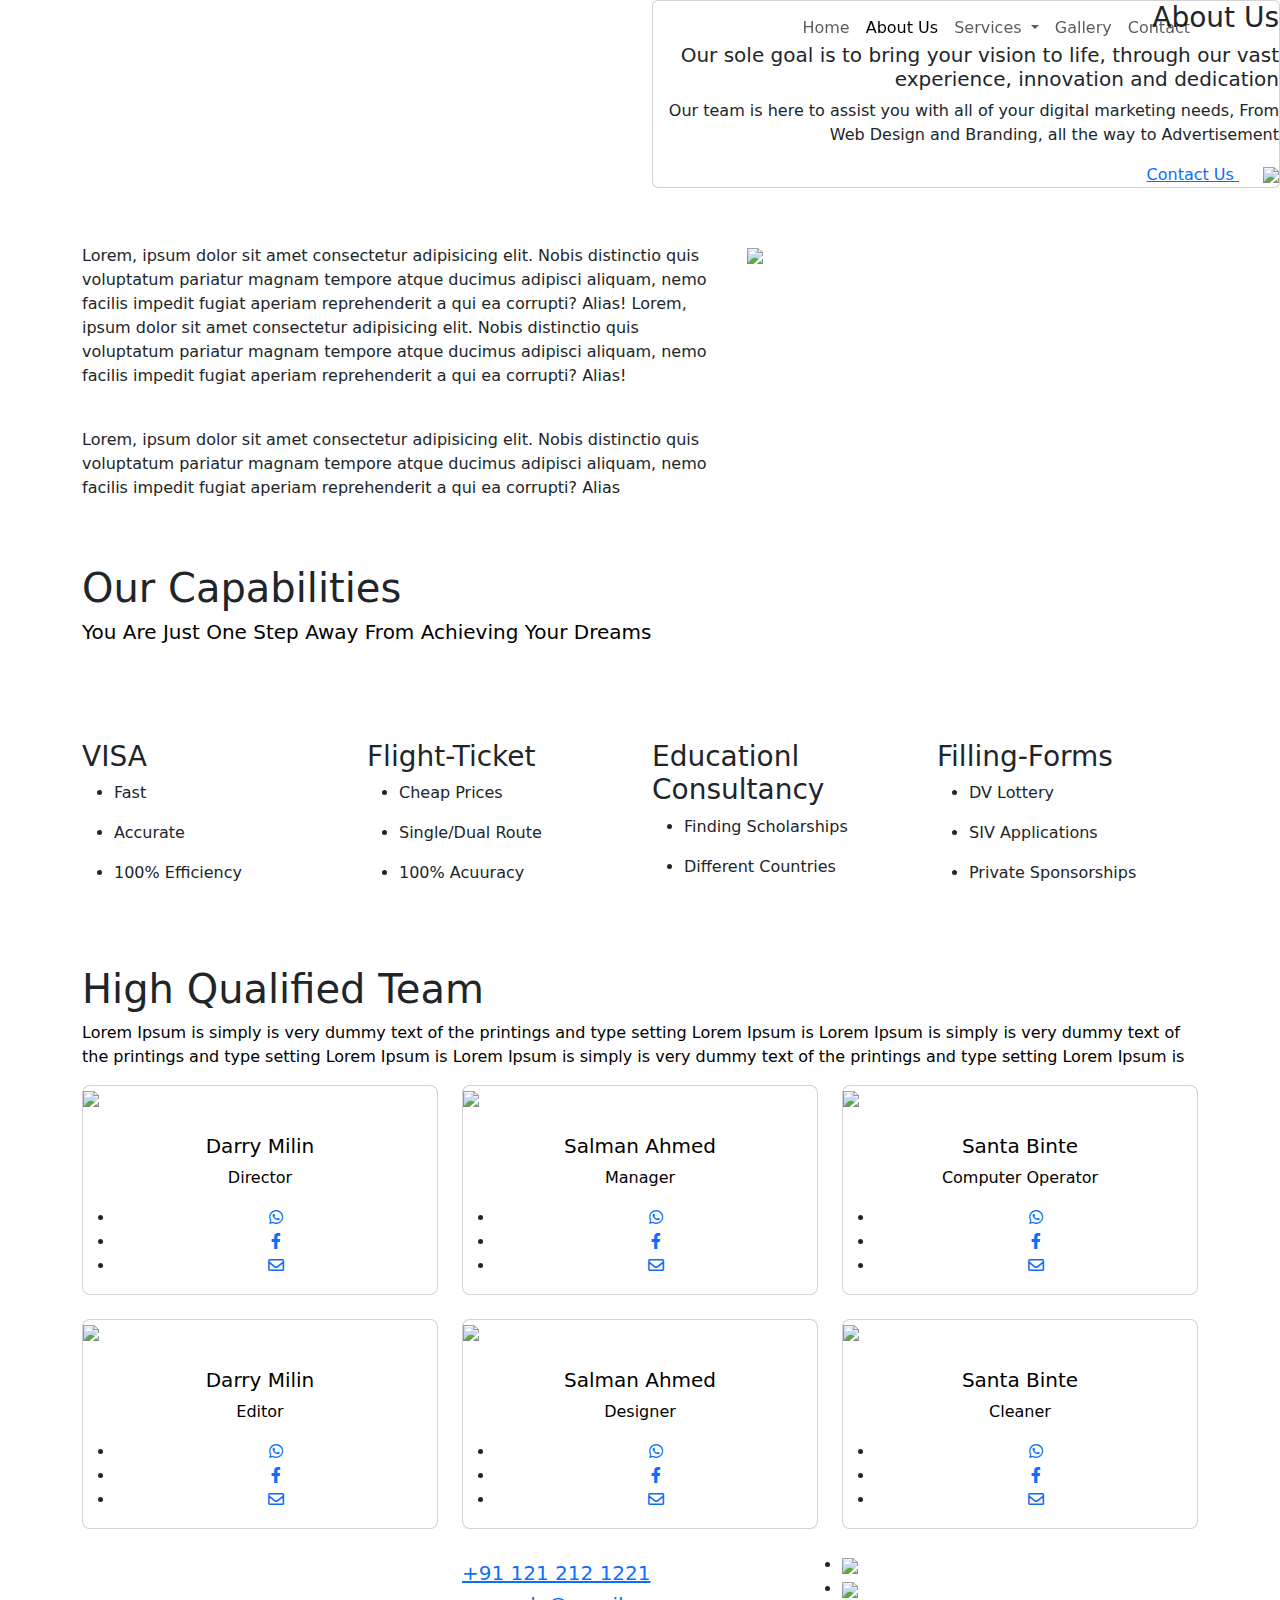
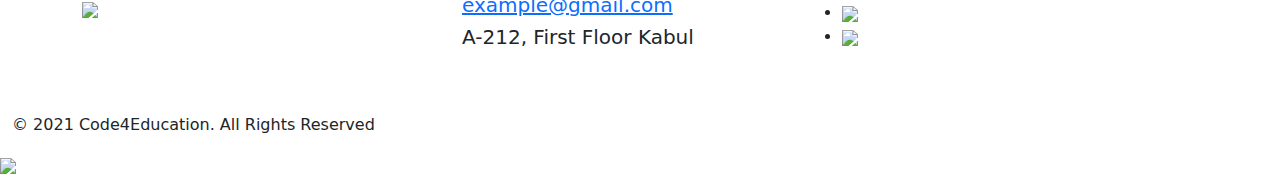
==== about.html @ 96735b19 "html" ====
<!DOCTYPE html>
<html lang="en">

<head>
    <meta charset="UTF-8">
    <meta http-equiv="X-UA-Compatible" content="IE=edge">
    <meta name="viewport" content="width=device-width, initial-scale=1.0">
    <title>About Us</title>
    <link rel="shortcut icon" href="images/social-media/airplane.png" type="image/x-icon" />

    <!-- Bootstrap 5 CDN -->
    <link href="https://cdn.jsdelivr.net/npm/bootstrap@5.1.3/dist/css/bootstrap.min.css" rel="stylesheet">

    <!-- Font Awesome 5 CDN -->
    <link rel="stylesheet" href="https://cdnjs.cloudflare.com/ajax/libs/font-awesome/5.15.4/css/all.min.css" />

    <!-- Style CSS -->
    <link rel="stylesheet" href="css/style.css">
    <link rel="stylesheet" href="css/responsive-style.css">
</head>

<body class="about">
    <!-- Navbar Section Start -->
    <header id="full_nav">
        <div class="header fixed-top">
            <div class="container">
                <nav class="navbar navbar-expand-lg">
                    <a class="navbar-brand" href="index.html">
                        <img src="./images/logo1.png" alt="">
                    </a>
                    <button class="navbar-toggler" type="button" data-bs-toggle="collapse" data-bs-target="#main-nav"
                        aria-controls="main-nav" aria-expanded="false" aria-label="Toggle navigation">
                        <i class="fas fa-stream navbar-toggler-icon"></i>
                    </button>

                    <div class="collapse navbar-collapse" id="main-nav">
                        <ul class="navbar-nav ms-auto">
                            <li class="nav-item">
                                <a class="nav-link" href="index.html">Home</a>
                            </li>

                            <li class="nav-item">
                                <a class="nav-link active" href="#">About Us</a>
                            </li>
                            <li class="nav-item dropdown">
                                <a class="nav-link dropdown-toggle" id="navbarDropdown" role="button">
                                    Services
                                </a>
                                <ul class="dropdown-menu" aria-labelledby="navbarDropdown">
                                    <li><a class="dropdown-item" href="visa.html">VISA</a></li>
                                    <li><a class="dropdown-item" href="flight.html">F-Ticket</a></li>
                                    <li><a class="dropdown-item" href="consultancy.html">E-Consultancy</a></li>
                                    <li><a class="dropdown-item" href="consultancy.html">Fill-Form</a></li>
                                </ul>
                            </li>
                            <li class="nav-item">
                                <a class="nav-link" href="gallery.html">Gallery</a>
                            </li>
                            <li class="nav-item">
                                <a class="nav-link" href="contact.html">Contact</a>
                            </li>
                        </ul>
                    </div>
                </nav>
            </div>
        </div>
    </header>
    <!-- Navbar Section Exit -->

    <!-- About Section Start-->
    <section class="parallax parallax-main img1">
        <div class="main-wrapper wrapper">
            <div class="container">
            </div>
            <div class="container-fluid px-lg-0">
                <div class="row">
                    <div class="offset-lg-6 col-lg-6 offset-md-4 col-md-8 mb-5 mb-lg-0">
                        <div class="text-end parallax parallax-1 img2">
                            <div class="card black-card">
                                <h3>About Us</h3>
                                <h5>Our sole goal is to bring your vision to life, through our vast experience,
                                    innovation and dedication</h5>
                                <p>Our team is here to assist you with all of your digital marketing needs, From Web
                                    Design and Branding, all the way to Advertisement </p>
                                <a href="contact.html" class="view-link">Contact Us <img src="./images/arrow.svg" class="ms-4"></a>
                            </div>
                        </div>
                    </div>
                </div>
            </div>
    </section>
    <!--About Section Exit-->

    <!-- Who we are Section Start-->
    <section class="whoarewe">
        <div class="container">
            <div class="row">
                <div class="col-12">
                    <div class="sec-title">
                        <h1 class="text-white">Who Are We ?</h1>
                    </div>
                </div>
                <div class="col-md-7 mb-5">
                    <p>Lorem, ipsum dolor sit amet consectetur adipisicing elit. Nobis distinctio quis voluptatum
                        pariatur magnam tempore atque ducimus adipisci aliquam, nemo facilis impedit fugiat aperiam
                        reprehenderit a qui ea corrupti? Alias! Lorem, ipsum dolor sit amet consectetur adipisicing
                        elit. Nobis distinctio quis voluptatum pariatur magnam tempore atque ducimus adipisci aliquam,
                        nemo facilis impedit fugiat aperiam reprehenderit a qui ea corrupti? Alias!</p>
                    <br>
                    <p>Lorem, ipsum dolor sit amet consectetur adipisicing elit. Nobis distinctio quis voluptatum
                        pariatur magnam tempore atque ducimus adipisci aliquam, nemo facilis impedit fugiat aperiam
                        reprehenderit a qui ea corrupti? Alias</p>

                </div>
                <div class="col-md-5 mb-5">
                    <img src="./images/Services/6v.png" class="img-fluid">
                </div>
            </div>
        </div>
    </section>
    <!--Who we are Section Exit-->

    <!-- Abilities Section Start-->
    <section class="abilities-wrapper wrapper">
        <div class="container">
            <div class="row">
                <div class="col-lg-8 mb-5">
                    <div class="sec-title mb-5">
                        <h1>Our Capabilities</h1>
                        <h5 class="text-black fw-normal text-capitalize">You are Just one step away from achieving your
                            dreams</h5>
                    </div>
                </div>
            </div>
            <div class="row">
                <div class="col-md-3 col-6 mb-5">
                    <div class="card border-0">
                        <h3>VISA</h3>
                        <ul>
                            <li>
                                <p>Fast</p>
                            </li>
                            <li>
                                <p>Accurate</p>
                            </li>
                            <li>
                                <p>100% Efficiency</p>
                            </li>
                        </ul>
                    </div>

                </div>
                <div class="col-md-3 col-6 mb-5">
                    <div class="card border-0">
                        <h3>Flight-Ticket</h3>
                        <ul>
                            <li>
                                <p>Cheap Prices</p>
                            </li>
                            <li>
                                <p>Single/Dual Route</p>
                            </li>
                            <li>
                                <p>100% Acuuracy</p>
                            </li>
                        </ul>
                    </div>

                </div>
                <div class="col-md-3 col-6 mb-5">
                    <div class="card border-0">
                        <h3>Educationl Consultancy</h3>
                        <ul>
                            <li>
                                <p>Finding Scholarships</p>
                            </li>
                            <li>
                                <p>Different Countries</p>
                            </li>
                        </ul>
                    </div>

                </div>
                <div class="col-md-3 col-6 mb-5">
                    <div class="card border-0">
                        <h3>Filling-Forms</h3>
                        <ul>
                            <li>
                                <p>DV Lottery</p>
                            </li>
                            <li>
                                <p>SIV Applications</p>
                            </li>
                            <li>
                                <p>Private Sponsorships</p>
                            </li>
                        </ul>
                    </div>

                </div>
            </div>
        </div>
    </section>
    <!--Abilities Section Exit-->

    <!-- Team section -->
    <section id="team" class="team_wrapper wrapper">
        <div class="container">
            <div class="row">
                <div class="sec-title col-sm-12">
                    <h1>High Qualified Team</h1>
                    <p class="text-black">Lorem Ipsum is simply is very dummy text of the printings and type setting
                        Lorem Ipsum is
                        Lorem Ipsum is simply is very dummy text of the printings and type setting Lorem Ipsum is
                        Lorem Ipsum is simply is very dummy text of the printings and type setting Lorem Ipsum is
                    </p>
                </div>
            </div>
            <div class="row">
                <div class="col-md-4 col-sm-6 mb-4">
                    <div class="card rounded-3">
                        <div class="team-img">
                            <img decoding="async" src="./images/team/em2.jpg" class="img-fluid">
                        </div>
                        <div class="team-info pt-4 text-center">
                            <h5 class="text-black">Darry Milin</h5>
                            <P class="text-black">Director</P>
                            <ul class="social-network">
                                <li><a href="https://wa.me/+93731088074"><i class="fab fa-whatsapp"></i></a></li>
                                <li><a href="#"><i class="fab fa-facebook-f"></i></a></li>
                                <li><a href="#"><i class="far fa-envelope "></i></a></li>
                            </ul>
                        </div>
                    </div>
                </div>
                <div class="col-md-4 col-sm-6 mb-4">
                    <div class="card rounded-3">
                        <div class="team-img">
                            <img decoding="async" src="./images/team/em2.jpg" class="img-fluid">
                        </div>
                        <div class="team-info  pt-4 text-center">
                            <h5 class="text-black">Salman Ahmed</h5>
                            <p class="text-black">Manager</p>
                            <ul class="social-network">
                                <li><a href="https://wa.me/+93731088074"><i class="fab fa-whatsapp"></i></a></li>
                                <li><a href="#"><i class="fab fa-facebook-f"></i></a></li>
                                <li><a href="#"><i class="far fa-envelope "></i></a></li>
                            </ul>
                        </div>

                    </div>
                </div>
                <div class="col-md-4 col-sm-6 mb-4">
                    <div class="card rounded-3">
                        <div class="team-img">
                            <img decoding="async" src="./images/team/em2.jpg" class="img-fluid">
                        </div>
                        <div class="team-info pt-4 text-center">
                            <h5 class="text-black">Santa Binte</h5>
                            <p class="text-black">Computer Operator</p>
                            <ul class="social-network">
                                <li><a href="https://wa.me/+93731088074"><i class="fab fa-whatsapp"></i></a></li>
                                <li><a href="#"><i class="fab fa-facebook-f"></i></a></li>
                                <li><a href="#"><i class="far fa-envelope "></i></a></li>
                            </ul>
                        </div>

                    </div>
                </div>

            </div>
            <div class="row">
                <div class="col-md-4 col-sm-6 mb-4">
                    <div class="card rounded-3">
                        <div class="team-img">
                            <img decoding="async" src="./images/team/em2.jpg" class="img-fluid">
                        </div>
                        <div class="team-info pt-4 text-center">
                            <h5 class="text-black">Darry Milin</h5>
                            <p class="text-black">Editor</p>
                            <ul class="social-network">
                                <li><a href="https://wa.me/+93731088074"><i class="fab fa-whatsapp"></i></a></li>
                                <li><a href="#"><i class="fab fa-facebook-f"></i></a></li>
                                <li><a href="#"><i class="far fa-envelope "></i></a></li>
                            </ul>
                        </div>
                    </div>
                </div>
                <div class="col-md-4 col-sm-6 mb-4">
                    <div class="card rounded-3">
                        <div class="team-img">
                            <img decoding="async" src="./images/team/em2.jpg" class="img-fluid">
                        </div>
                        <div class="team-info pt-4 text-center">
                            <h5 class="text-black">Salman Ahmed</h5>
                            <p class="text-black">Designer</p>
                            <ul class="social-network">
                                <li><a href="https://wa.me/+93731088074"><i class="fab fa-whatsapp"></i></a></li>
                                <li><a href="#"><i class="fab fa-facebook-f"></i></a></li>
                                <li><a href="#"><i class="far fa-envelope "></i></a></li>
                            </ul>
                        </div>

                    </div>
                </div>
                <div class="col-md-4 col-sm-6 mb-4">
                    <div class="card rounded-3">
                        <div class="team-img">
                            <img decoding="async" src="./images/team/em2.jpg" class="img-fluid">
                        </div>
                        <div class="team-info pt-4 text-center">
                            <h5 class="text-black">Santa Binte</h5>
                            <p class="text-black">Cleaner</p>
                            <ul class="social-network">
                                <li><a href="https://wa.me/+93731088074"><i class="fab fa-whatsapp"></i></a></li>
                                <li><a href="#"><i class="fab fa-facebook-f"></i></a></li>
                                <li><a href="#"><i class="far fa-envelope "></i></a></li>
                            </ul>
                        </div>

                    </div>
                </div>

            </div>
        </div>
    </section>
    <!-- Team Section Exit  -->



    <!-- Footer section Start-->
    <section class="footer_wrapper wrapper">
        <!--  -->
        <div class="container">
            <div class="row align-items-center mb-5">
                <div class="col-lg-4 col-sm-6 mb-5 mb-lg-0 footer-logo">
                    <img src="./images/logo1.png" />
                </div>
                <div class="col-lg-4 col-sm-6 mb-5 mb-lg-0">
                    <h5><a href="#">+91 121 212 1221</a></h5>
                    <h5><a href="#">example@gmail.com</a></h5>
                    <h5>A-212, First Floor Kabul</h5>
                </div>
                <div class="col-lg-4 col-sm-6 mb-5 mb-lg-0">
                    <ul class="link-widget p-0">
                        <li><a href="#"><img src="./images/social-media/f.webp" /></a></li>
                        <li><a href="#"><img src="./images/social-media/i.webp" /></a></li>
                        <li><a href="#"><img src="./images/social-media/l.webp" /></a></li>
                        <li><a href="#"><img src="./images/social-media/t.webp" /></a></li>
                    </ul>
                </div>
            </div>
        </div>
        <div class="container-fluid copyright-section   ">
            <p>© 2021 Code4Education. All Rights Reserved</p>
        </div>

    </section>
    <!-- Footer Section Exit  -->


    <!-- whatsapp Intigration -->
    <div class="whatsapp-icon">
        <div class="whatsapp"><a href="https://api.whatsapp.com/send?phone=+91 121 212 1221&amp;text=Hello"
                target="_blank&quot;">
                <img src="./images/whatspp.png"></a>
        </div>
    </div>

    <!-- Bootstrap 5 CDN -->
    <script src="https://cdn.jsdelivr.net/npm/@popperjs/core@2.10.2/dist/umd/popper.min.js"></script>
    <script src="https://cdn.jsdelivr.net/npm/bootstrap@5.1.3/dist/js/bootstrap.min.js"></script>

    <!-- Custom JS -->
    <!-- <script src="js/main.js"></script> -->
</body>

</html>
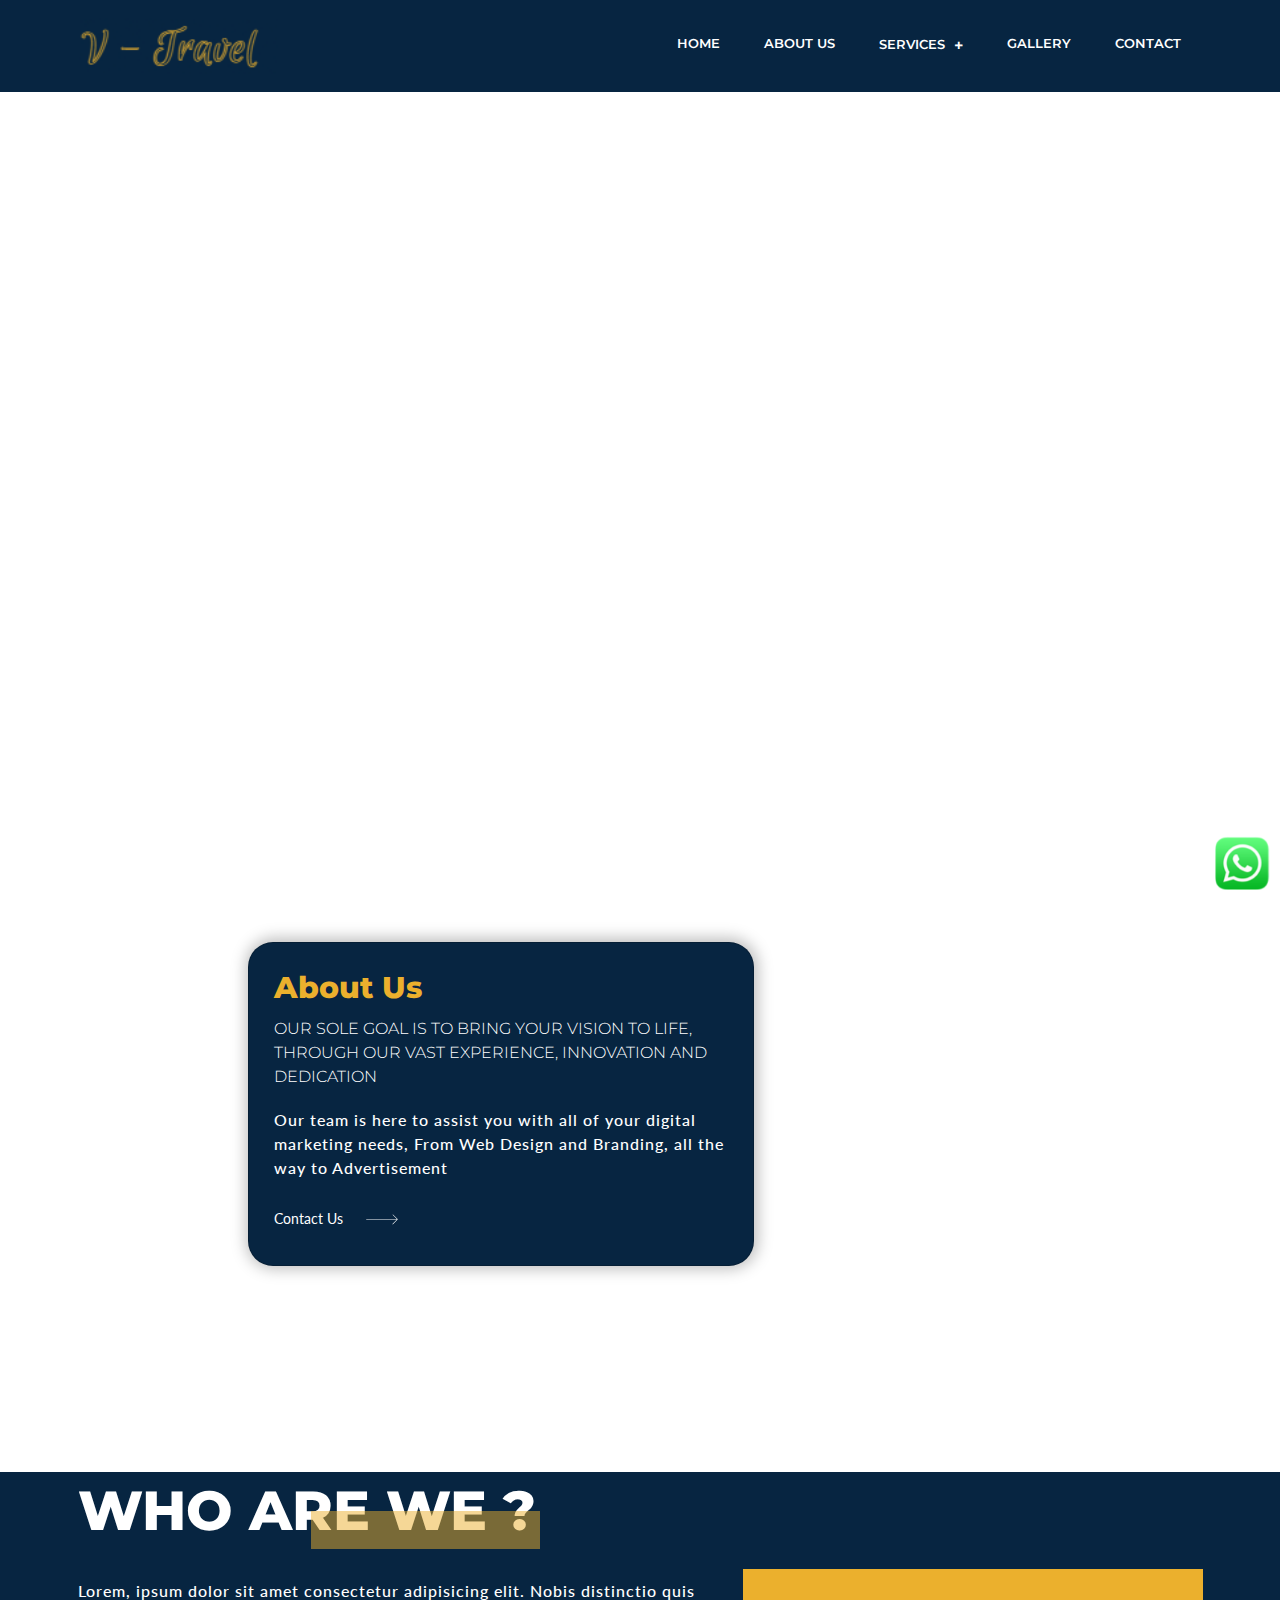
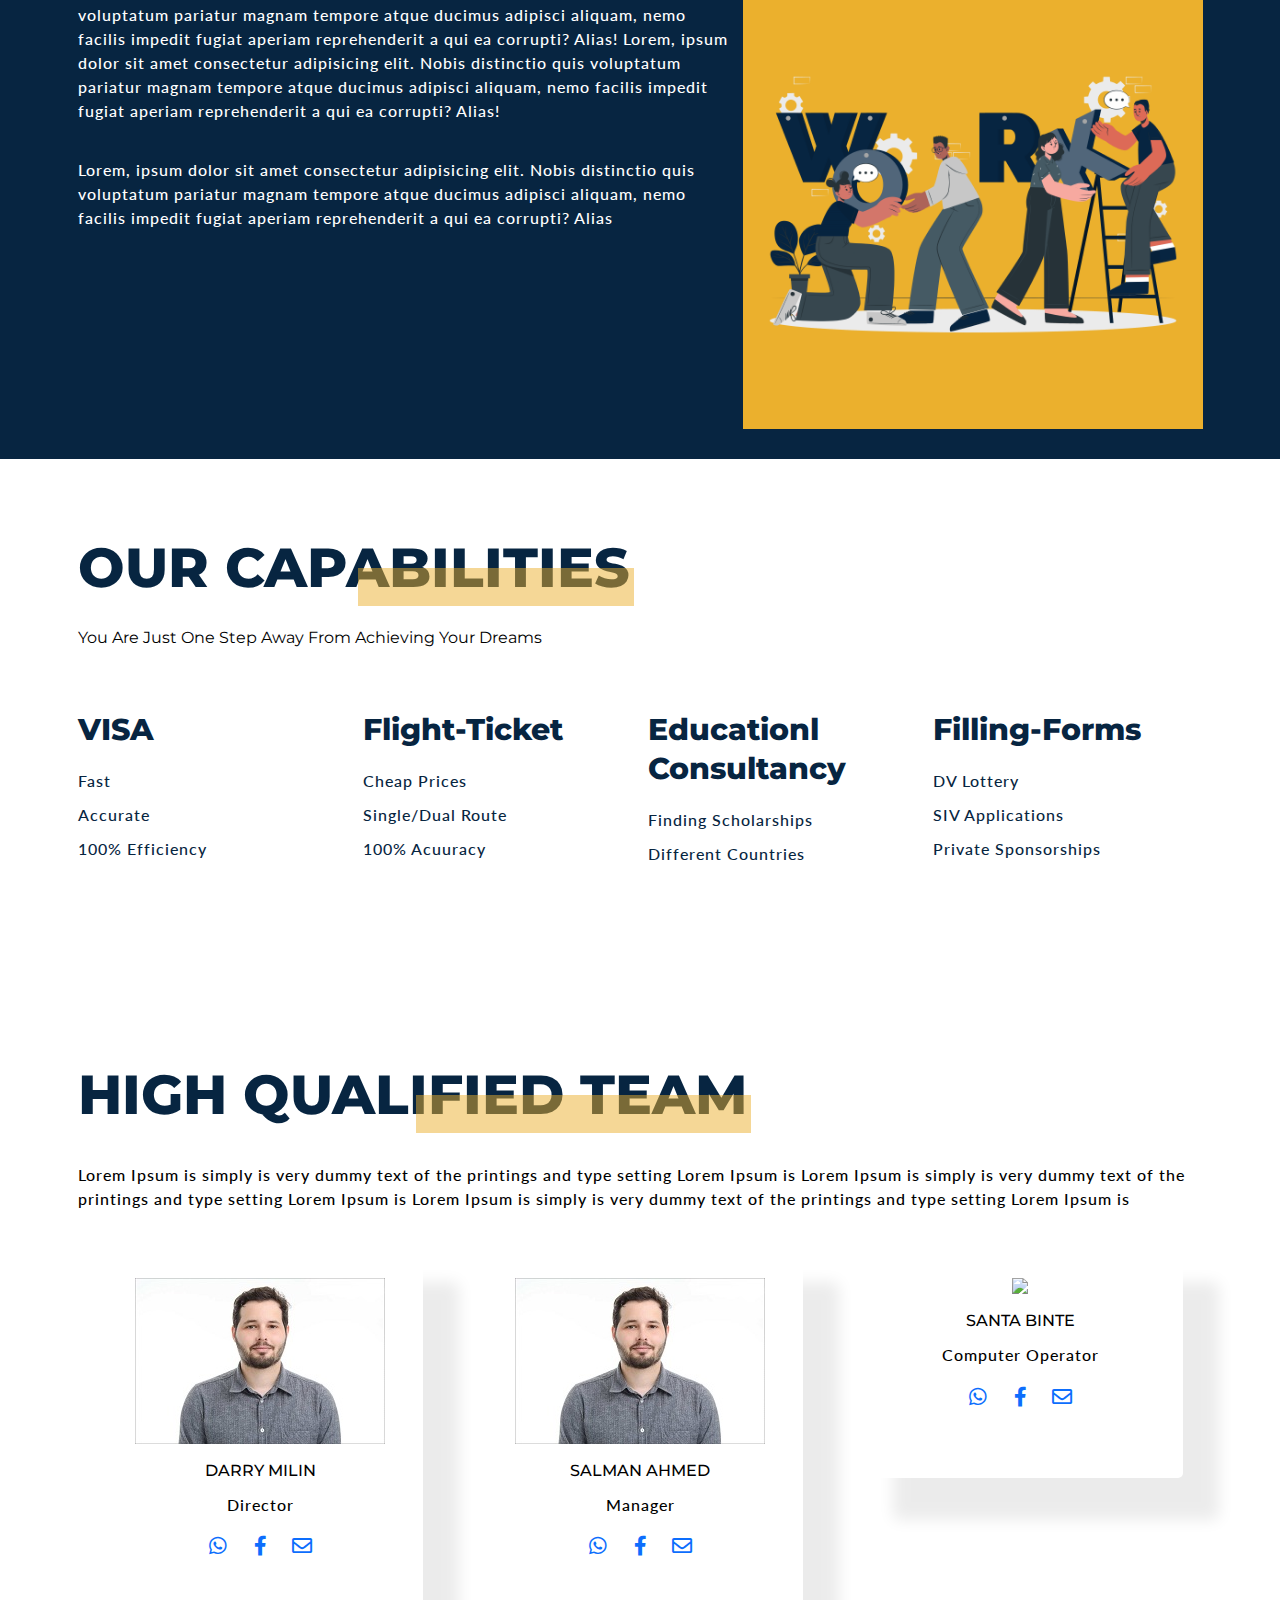
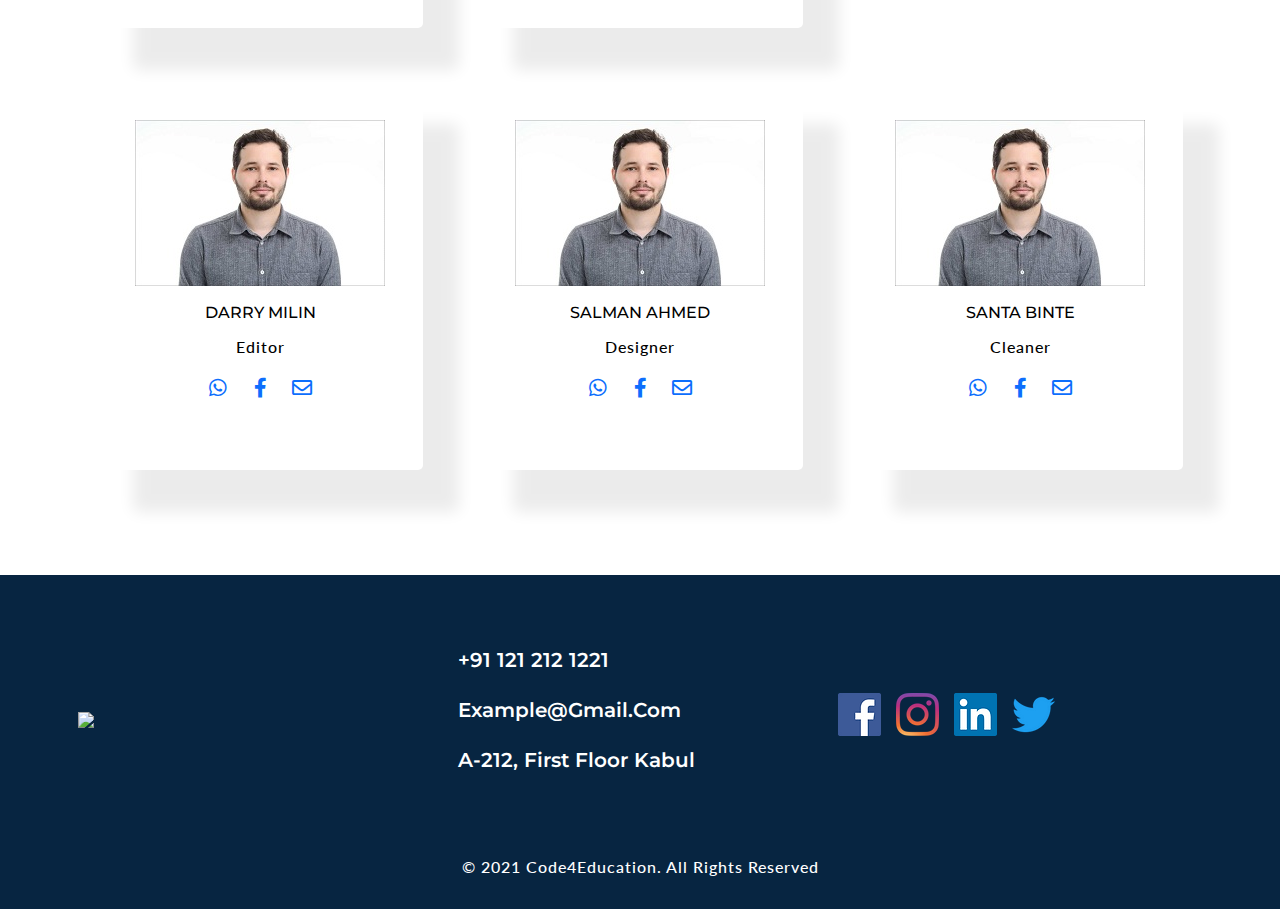
==== commit f89e6402: "Update about.html" ====
--- a/about.html
+++ b/about.html
@@ -6,7 +6,7 @@
     <meta http-equiv="X-UA-Compatible" content="IE=edge">
     <meta name="viewport" content="width=device-width, initial-scale=1.0">
     <title>About Us</title>
-    <link rel="shortcut icon" href="images/social-media/airplane.png" type="image/x-icon" />
+    <link rel="shortcut icon" href="airplane.png" type="image/x-icon" />
 
     <!-- Bootstrap 5 CDN -->
     <link href="https://cdn.jsdelivr.net/npm/bootstrap@5.1.3/dist/css/bootstrap.min.css" rel="stylesheet">
@@ -15,8 +15,8 @@
     <link rel="stylesheet" href="https://cdnjs.cloudflare.com/ajax/libs/font-awesome/5.15.4/css/all.min.css" />
 
     <!-- Style CSS -->
-    <link rel="stylesheet" href="css/style.css">
-    <link rel="stylesheet" href="css/responsive-style.css">
+    <link rel="stylesheet" href="style.css">
+    <link rel="stylesheet" href="responsive-style.css">
 </head>
 
 <body class="about">
@@ -26,7 +26,7 @@
             <div class="container">
                 <nav class="navbar navbar-expand-lg">
                     <a class="navbar-brand" href="index.html">
-                        <img src="./images/logo1.png" alt="">
+                        <img src="logo1.png" alt="">
                     </a>
                     <button class="navbar-toggler" type="button" data-bs-toggle="collapse" data-bs-target="#main-nav"
                         aria-controls="main-nav" aria-expanded="false" aria-label="Toggle navigation">
@@ -82,7 +82,7 @@
                                     innovation and dedication</h5>
                                 <p>Our team is here to assist you with all of your digital marketing needs, From Web
                                     Design and Branding, all the way to Advertisement </p>
-                                <a href="contact.html" class="view-link">Contact Us <img src="./images/arrow.svg" class="ms-4"></a>
+                                <a href="contact.html" class="view-link">Contact Us <img src="arrow.svg" class="ms-4"></a>
                             </div>
                         </div>
                     </div>
@@ -113,7 +113,7 @@
 
                 </div>
                 <div class="col-md-5 mb-5">
-                    <img src="./images/Services/6v.png" class="img-fluid">
+                    <img src="6v.png" class="img-fluid">
                 </div>
             </div>
         </div>
@@ -220,7 +220,7 @@
                 <div class="col-md-4 col-sm-6 mb-4">
                     <div class="card rounded-3">
                         <div class="team-img">
-                            <img decoding="async" src="./images/team/em2.jpg" class="img-fluid">
+                            <img decoding="async" src="em2.jpg" class="img-fluid">
                         </div>
                         <div class="team-info pt-4 text-center">
                             <h5 class="text-black">Darry Milin</h5>
@@ -236,7 +236,7 @@
                 <div class="col-md-4 col-sm-6 mb-4">
                     <div class="card rounded-3">
                         <div class="team-img">
-                            <img decoding="async" src="./images/team/em2.jpg" class="img-fluid">
+                            <img decoding="async" src="em2.jpg" class="img-fluid">
                         </div>
                         <div class="team-info  pt-4 text-center">
                             <h5 class="text-black">Salman Ahmed</h5>
@@ -273,7 +273,7 @@
                 <div class="col-md-4 col-sm-6 mb-4">
                     <div class="card rounded-3">
                         <div class="team-img">
-                            <img decoding="async" src="./images/team/em2.jpg" class="img-fluid">
+                            <img decoding="async" src="em2.jpg" class="img-fluid">
                         </div>
                         <div class="team-info pt-4 text-center">
                             <h5 class="text-black">Darry Milin</h5>
@@ -289,7 +289,7 @@
                 <div class="col-md-4 col-sm-6 mb-4">
                     <div class="card rounded-3">
                         <div class="team-img">
-                            <img decoding="async" src="./images/team/em2.jpg" class="img-fluid">
+                            <img decoding="async" src="em2.jpg" class="img-fluid">
                         </div>
                         <div class="team-info pt-4 text-center">
                             <h5 class="text-black">Salman Ahmed</h5>
@@ -306,7 +306,7 @@
                 <div class="col-md-4 col-sm-6 mb-4">
                     <div class="card rounded-3">
                         <div class="team-img">
-                            <img decoding="async" src="./images/team/em2.jpg" class="img-fluid">
+                            <img decoding="async" src="em2.jpg" class="img-fluid">
                         </div>
                         <div class="team-info pt-4 text-center">
                             <h5 class="text-black">Santa Binte</h5>
@@ -343,10 +343,10 @@
                 </div>
                 <div class="col-lg-4 col-sm-6 mb-5 mb-lg-0">
                     <ul class="link-widget p-0">
-                        <li><a href="#"><img src="./images/social-media/f.webp" /></a></li>
-                        <li><a href="#"><img src="./images/social-media/i.webp" /></a></li>
-                        <li><a href="#"><img src="./images/social-media/l.webp" /></a></li>
-                        <li><a href="#"><img src="./images/social-media/t.webp" /></a></li>
+                        <li><a href="#"><img src="f.webp" /></a></li>
+                        <li><a href="#"><img src="i.webp" /></a></li>
+                        <li><a href="#"><img src="l.webp" /></a></li>
+                        <li><a href="#"><img src="t.webp" /></a></li>
                     </ul>
                 </div>
             </div>
@@ -363,7 +363,7 @@
     <div class="whatsapp-icon">
         <div class="whatsapp"><a href="https://api.whatsapp.com/send?phone=+91 121 212 1221&amp;text=Hello"
                 target="_blank&quot;">
-                <img src="./images/whatspp.png"></a>
+                <img src="whatspp.png"></a>
         </div>
     </div>
 
@@ -375,4 +375,4 @@
     <!-- <script src="js/main.js"></script> -->
 </body>
 
-</html>+</html>
--- a/style.css
+++ b/style.css
@@ -0,0 +1,853 @@
+/* General CSS  this is font family*/ 
+@import url('https://fonts.googleapis.com/css2?family=Lato:wght@300;400;700;900&family=Montserrat:wght@400;500;700;800;900&display=swap');
+
+*,
+*::before,
+*::after {
+    -webkit-box-sizing: border-box;
+    -moz-box-sizing: border-box;
+    box-sizing: border-box;
+    margin: 0;
+    padding: 0;
+    text-decoration: none;
+    outline: none;
+}
+
+:root {
+
+    /* Text Colors */
+    --primary-color: #EBB02D;
+    --secondary-color: #014EBC;
+    --light-pink-color: #FFFCF8;
+    --light-color: #CCCCCC;
+    --black-color: #072541;
+    --white-color: #fff;
+    --box-shadow: 0.1rem -0.07rem 1.5rem 0.3rem rgb(0 0 0 / 26%);
+
+    /* font-family */
+    --primary-font: 'Lato', sans-serif;
+    --secondary-font: 'Montserrat', sans-serif;
+}
+
+
+::-webkit-scrollbar {
+    width: .975rem;
+}
+
+::-webkit-scrollbar-track {
+    background: var(--black-color);
+}
+
+::-webkit-scrollbar-thumb {
+    background: white
+}
+body,
+html {
+    font-size: 10px;
+    font-weight: 400;
+    font-family: var(--primary-font);
+    scroll-behavior: smooth;
+    overflow-x: hidden;
+    line-height: 1.5;
+}
+
+h1 {
+    color: var(--black-color);
+    font-size: 5.5rem;
+    font-weight: 800;
+    font-family: var(--secondary-font);
+    display: inline-block;
+    text-transform: uppercase;
+    line-height: 1.4;
+    margin-bottom: 2rem;
+}
+
+h2 {
+    font-size: 4rem;
+    font-weight: 700;
+    font-family: var(--secondary-font);
+    display: inline-block;
+    text-transform: uppercase;
+    line-height: 1.4;
+    margin-bottom: 2rem;
+}
+
+h2 span {
+    color: var(--primary-color);
+}
+
+h3 {
+    font-size: 3rem;
+    font-weight: 800;
+    line-height: 1.3;
+    font-family: var(--secondary-font);
+    color: var(--white-color);
+    margin-bottom: 1rem;
+}
+
+h4 {
+    font-size: 3rem;
+    font-weight: 500;
+    line-height: 1;
+    font-family: var(--secondary-font);
+    color: var(--black-color);
+    margin-bottom: 2rem;
+}
+
+h5 {
+    font-size: 1.6rem;
+    line-height: 1.5;
+    color: var(--white-color);
+    font-family: var(--secondary-font);
+    margin-bottom: 0.9375rem;
+    font-weight: 300;
+    text-transform: uppercase;
+}
+
+p {
+    font-size: 1.6rem;
+    font-weight: 500;
+    line-height: 1.5;
+    letter-spacing: 1px;
+    margin-top: 1rem;
+    color: var(--white-color);
+}
+
+a,
+a:active,
+a:focus,
+a:hover,
+.btn:focus {
+    text-decoration: none;
+    box-shadow: none;
+    outline: 0;
+}
+
+.bg-black {
+    background-color: var(--black-color);
+}
+
+.main-btn {
+    color: var(--white-color);
+    background-color: var(--primary-color);
+    border-radius: 5rem;
+    text-transform: capitalize;
+    padding: 0.9rem 3rem;
+    font-family: var(--secondary-font);
+    font-weight: 500;
+    font-size: 1.5rem;
+    margin-top: 1.5rem;
+    transition: all .3s linear;
+    box-shadow: 0 0.063rem 0.4rem rgba(0, 0, 0, .3);
+}
+
+.main-btn:hover {
+    background: var(--black-color);
+    color: var(--white-color);
+    border: 2px solid var(--primary-color);
+}
+
+.view-link {
+    font-size: 1.4rem;
+    margin-top: 1rem;
+    color: var(--white-color);
+    transition: all 0.3s ease-in-out;
+}
+
+.view-link:hover {
+    color: var(--primary-color);
+    font-size: 1.9rem;
+}
+
+.wrapper {
+    padding: 7rem 0;
+}
+
+.sec-title h1 {
+    position: relative;
+}
+
+.sec-title h1::after {
+    position: absolute;
+    content: '';
+    background-color: var(--primary-color);
+    width: 50%;
+    height: 50%;
+    right: -0.4rem;
+    bottom: 0%;
+    opacity: 0.5;
+}
+
+/* 01 navbar css */
+
+.header {
+    background-color: var(--black-color);
+    padding: 1rem 0;
+}
+
+.header .navbar-brand img {
+    width: 20rem;
+    height: auto;
+    object-fit: cover; 
+}
+
+.header .navbar-nav .nav-link {
+    color: var(--white-color);
+    font-family: var(--secondary-font);
+    text-transform: uppercase;
+    font-size: 1.3rem;
+    font-weight: 600;
+    padding: 0.5rem 2rem;
+    margin: 0 0.2rem;
+}
+.navbar.header-scrolled{
+    position:fixed;
+    top:0;
+    left:0;
+    width:100%;
+    z-index:999;
+    background-color:var(--bg-white);
+    box-shadow: .5084rem 1.1419rem 2.5rem 0 rgb(0 0 0 / 8%);
+    transition:0.3s ease-in-out;
+}
+
+/* dropdown menu */ 
+.header .dropdown-menu {
+    min-width: 13rem;
+    padding: 1.5rem 0;
+    background-color: var(--black-color);
+    border: 0.2rem solid var(--primary-color);
+}
+
+.header .dropdown-item {
+    line-height: 1.3;
+    padding: 1rem;
+    font-size: 1.3rem;
+    color: var(--white-color);
+    font-weight: 600;
+    font-family: var(--secondary-font);
+}
+
+.header .dropdown-toggle::after {
+    content: "+";
+    border: none;
+    vertical-align: middle;
+    font-size: 1.6rem;
+}
+
+.header .nav-item:hover>.dropdown-toggle::after,
+.header .nav-link.dropdown-toggle.show {
+    color: var(--primary-color);
+}
+
+.header .dropdown-item:focus,
+.header .dropdown-item:hover,
+.header .navbar-nav .nav-link:hover {
+    color: var(--primary-color);
+    background-color: transparent; /*Not white background effect on dropdown menue*/
+}
+
+.header .navbar-nav li:hover>ul.dropdown-menu {
+    display: block; /*without click the drop down will work on hover*/
+}
+
+.header .navbar-toggler {
+    color: var(--white-color);
+    font-size: 2rem;
+    height: 2.7rem;
+    padding: 0;
+}
+
+.header .navbar-toggler:focus {
+    outline: none; /*when the toggler is shown the border of its have white color so we removed that box style*/
+    box-shadow: none;
+}
+
+/*  Banner Section */
+.banner-wrapper {
+    margin-top: 8rem;
+    background-size: cover;
+    background-position: center;
+    background-repeat: no-repeat;
+    width: 100%;
+    height: auto;
+    padding-bottom: 5rem;
+}
+.banner-wrapper h2
+{
+    color:var(--primary-color);
+}
+.banner-wrapper p{
+    color: #04182b;
+}
+/* parallax-effetct ------IMPORTANT*/
+
+.parallax {
+    position: relative;
+    background-position: left;
+    background-size: 48%;
+    background-repeat: no-repeat;
+    background-attachment: fixed;
+    display: inline-block;
+    align-items: center;
+    width: 100%;
+    height: 100vh;
+}
+.parallax p {
+    color: var(--white-color);
+}
+.parallax h4, h3 {
+    color: var(--primary-color);
+}
+
+.parallax-1 {
+    position: relative;
+    background-position: right;
+    background-size: 48%;
+    background-repeat: no-repeat;
+    background-attachment: fixed;
+    display: inline-block;
+    align-items: center;
+    width: 100%;
+    height: 100vh;
+}
+
+.parallax-main {
+    position: relative;
+    background-position: right;
+    background-size: contain;
+    background-repeat: no-repeat;
+    background-attachment: fixed;
+    display: inline-block;
+    align-items: center;
+    width: 100%;
+    height: 100vh;
+}
+
+.parallax.img1 {
+    background-image: url('../images/banner/Banner-3.png');
+    height: 100%;
+}
+
+.parallax.img2 {
+    background-image: url('../images/Services/1.png');
+    height: 608px;
+}
+
+.parallax.img3 {
+    background-image: url('../images/Services/2.png');
+    height: 608px;
+}
+
+.parallax.img4 {
+    background-image: url('../images/Services/3.png');
+    height: 608px;
+}
+
+.parallax.img5 {
+    background-image: url('../images/Services/4.png');
+    height: 608px;
+}
+
+/* services About CSS */
+.main-wrapper {
+    margin-top: 80vh;
+    background-color: var(--white-color);
+    width: 100%;
+}
+.main-wrapper .black-card {
+    position: absolute;
+    top: 25%;
+    left: -400px;
+    width: calc(100% - 20%);
+    box-shadow: var(--box-shadow);
+    border-radius: 2.5rem;
+    background-color: var(--black-color);
+    padding: 2.5rem;
+    text-align: left;
+    z-index: 1;
+}
+
+.main-wrapper .black-card.right {
+    right: -400px;
+    left: unset;
+}
+
+/* Work CSS */
+.work-wrapper {
+    background: var(--black-color);
+}
+
+/* Testimonial VISA CSS -----------------------------------------------------------------*/
+.visa .parallax.img1 {
+    background-image: url('../images/banner/Banner-visa.png');
+    height: 100%;
+}
+.testimonial-wrapper h2 {
+    color: var(--black-color);
+}
+
+.testimonial-wrapper .card {
+    border: none;
+    background-color: var(--light-pink-color);
+    box-shadow: var(--box-shadow);
+    border-radius: 1rem;
+    margin: 2rem;
+    padding: 4rem 2rem;
+}
+
+.testimonial-wrapper .card i {
+    color: rgb(255, 191, 0);
+    font-size: 1.4rem;
+}
+
+.testimonial-wrapper .card p {
+    color: var(--black-color);
+}
+
+.testimonial-wrapper .card h5 {
+    color: var(--black-color);
+    font-weight: 700;
+}
+
+.testimonial-wrapper .carousel-indicators {
+    margin-bottom: -3rem;
+}
+
+.testimonial-wrapper .carousel-indicators button {
+    width: 1rem;
+    height: 1rem;
+    border-radius: 50%;
+    background-color: var(--black-color);
+}
+  
+/*9 VISA Testimonial *************************************************************************************************/
+
+.testimonial_wrapper .card{
+    padding: 0;
+}
+.testimonial_wrapper .dubaidesign{
+background-color: #f6f9fc;
+}
+.testimonial_wrapper .pakdesign{
+    background-color: #fff5d6;
+}
+.testimonial_wrapper .visa:hover{
+    -webkit-transform:translateY(-0.625rem);
+    transform:translateY(-0.625rem);
+    cursor: cell;
+    box-shadow: 0 0.9375rem 1.975rem var(--primary-color);
+}
+
+/* Flight Tickets Starts Swiper ------------------------------------Flight HTML---------------------------------------- */
+.flight .parallax.img1 {
+    background-image: url('../images/banner/Banner-fticket.jpg');
+    height: 100%;
+}
+.swiper_wrapper{
+    padding: 6rem;
+}
+.swiper_wrapper .card{
+    background-color: var(--black-color);
+    padding: 0;
+    border: 0;
+
+ }
+.card-content{
+    display: flex;
+    flex-direction: column;
+    align-items: center;
+    padding: 2rem 3rem; 
+ }
+.card-image .card-img{
+    object-fit: cover;
+}
+.name{
+    font-size: 1.5rem;
+    font-weight: 400;
+    color: var(--white-color);
+}
+.description{
+    font-size: 1.5rem;
+    color: var(--white-color);
+    text-align: center;
+}
+.button:hover{
+background-color: var(--white-color);
+}
+.swiper-navBtn{
+    transition: color 0.3s ease;
+    --swiper-theme-color:var(--bg-white);
+}
+.swiper-navBtn:hover{
+    color: var(--white-color);
+}
+.swiper-pagination-bullet{
+    --swiper-theme-color:var(--primary-color);
+}
+.swiper-pagination-bullet-active{
+    --swiper-theme-color:var(--white-color);
+}
+/* Footer CSS -----------------------------------------------------------------------------------------------*/
+
+.footer_wrapper {
+    background-color: var(--black-color);
+    padding-bottom: 0rem;
+}
+
+.footer_wrapper .footer-logo img {
+    width: 25rem;
+    height: auto;
+    object-fit: cover;
+}
+
+.footer_wrapper h5 {
+    color: var(--white-color);
+    margin-bottom: 2rem;
+    font-weight: 600;
+    text-transform: capitalize;
+    font-size: 2rem;
+}
+
+.footer_wrapper h5 a {
+    color: var(--white-color);
+}
+
+.footer_wrapper ul {
+    list-style: none;
+    display: flex;
+    /*flex means alignment in a row*/
+    align-items: center;
+}
+
+
+.footer_wrapper ul li {
+    margin-right: 1.5rem;  
+}
+
+.footer_wrapper .copyright-section p {
+    margin: 0;
+    padding: 3rem 0;
+    text-align: center;
+}
+
+
+/* whatsapp intgration */
+.whatsapp-icon {
+    position: relative;
+}
+
+.whatsapp-icon .whatsapp {
+    position: fixed;
+    width: 6rem;
+    z-index: 1;
+    bottom: 1rem;
+    right: 0.5rem;
+}
+
+.whatsapp-icon .whatsapp img {
+    width: 5.5rem;
+
+}
+
+/*8 Gallery PAGE ========================================================================== */
+.gallery .parallax.img1 {
+    background-image: url('../images/banner/Banner-gallery.jpg');
+    height: 100%;
+}
+.gallery_wrapper{
+    background-color: var(--black-color);
+}
+.gallery_wrapper img{
+    border-radius: .9375rem;
+}
+.gallery_wrapper img:hover{
+    transition: transform .5s ease;
+    transform: scale(0.950);
+    box-shadow: 0 0.6375rem .675rem hsl(43, 100%, 65%);
+}
+
+/* ========================================================================================================================================
+About Page CSS 
+===========================================================================================================================================*/
+.about .parallax.img1 {
+    background-image: url('../images/banner/Banner-aboutus.png');
+    height: 100%;
+}
+.about .parallax.img2{
+    background-image: url('../images/Services/5v.png');
+}
+
+.whoarewe{
+    background-color: var(--black-color);
+}
+.whoarewe .img-fluid{
+    background-color: var(--primary-color);
+}
+.about .abilities-wrapper ul {
+    list-style: none;
+    padding: 0;
+}
+
+.about .abilities-wrapper h3 {
+    color: var(--black-color);
+}
+
+.about .abilities-wrapper ul li p {
+    color: var(--black-color)
+}
+
+
+
+/*7 About us page --------------------------Team Section ---------------------------------------*/
+.about .team_wrapper .card{
+    box-shadow: 3.5084rem 4.1419rem 1.5rem 0 rgb(0 0 0 / 8%);
+    padding: 3.6875rem;
+    -webkit-transition:all .4s;
+    transition:all .4s;
+    border: 0;
+    margin: 2rem;
+}
+.about .team_wrapper .card:hover{
+    -webkit-transform:translateY(-0.625rem);
+    transform:translateY(-0.625rem);
+    background-color: var(--black-color);
+    cursor: cell;
+    box-shadow: 0 0.6375rem .675rem var(--primary-color);
+}
+.about .team_wrapper .team-img{
+    margin:0 auto;
+}
+.about .team_wrapper .team-info .social-network{
+    -webkit-transition:all 0.3s ease-in-out;
+    transition:all 0.3s ease-in-out;
+    padding:.925rem 0;
+    list-style: none;
+    display: flex;
+    align-items: center;
+    justify-content: center;
+}
+
+.about .team_wrapper .team-info .social-network li a {
+    width: 3.5625rem;
+    height: 3.5625rem;
+    line-height: 1.5625rem;
+    display: block;
+    border-radius: .3125rem;
+    margin: 0 .3125rem;
+    font-size: .75rem;
+    -webkit-transition:all 0.3s ease;
+    transition:all 0.3s ease;
+    font-size: 2rem;
+}
+.about .team_wrapper .team-info .social-network li a:hover{
+    color: var(--primary-color);
+} 
+.about .team_wrapper .team-info h5, p {
+    font-weight: 500;
+}
+
+
+
+
+
+
+
+
+/*---------------------------Consultancy fiiling forms cards-------------------------------*/
+.consultancy .parallax.img1 {
+    background-image: url('../images/banner/Banner-Ecosultancy.jpg');
+    height: 100%;
+}
+.consultancy_Wraper .card_content {
+    margin: 18px 18px 18px 0;
+    max-height: auto;
+    text-align: center;
+    padding: 3rem;
+}
+.consultancy_Wraper .card:hover {
+    box-shadow: 0 0.6375rem .675rem #04182b;
+    cursor: cell;
+}
+.consultancy_Wraper .main,
+.form_Wraper .main{
+    margin-left: 5rem;
+
+}
+.card_content::-webkit-scrollbar {
+    width: 8px;
+  }
+  
+  .card_content::-webkit-scrollbar-track {
+    box-shadow: 0;
+    border-radius: 0;
+  }
+  
+  .card_content::-webkit-scrollbar-thumb {
+    background: #FFCD4B;
+    border-radius: 15px;
+  }
+  
+  .card_title {
+    position: relative;
+    margin: 0 0 24px;
+    padding-bottom: 10px;
+    font-size: 20px;
+    font-weight: 700;
+  }
+  
+  .card_title::after {
+    position: absolute;
+    display: block;
+    width: 50px;
+    height: 2px;
+    bottom: 0;
+    left: 50%;
+    transform: translateX(-50%);
+    background-color: #c89b3f;
+    content: "";
+  }
+  
+  hr {
+    margin: 24px auto;
+    width: 50px;
+    border-top: 2px solid #c89b3f;
+  }
+  
+  .card_text p {
+    margin: 0 0 24px;
+    font-size: 14px;
+    line-height: 1.5;
+  }
+.cards {
+   
+    display: flex;
+    flex-wrap: wrap;
+    list-style: none;
+    margin-right: 5rem;
+    padding: 2rem;
+    box-shadow: var(--box-shadow);
+  }
+  
+  .cards_item {
+    display: flex;
+    padding: 1rem;
+  }
+  
+  .card_image {
+    position: relative;
+    max-height: 200px;
+  }
+  
+  .card_image img {
+    width: 100%;
+    height: 100%;
+    object-fit: cover;
+  }
+  
+  .card_price {
+    position: absolute;
+    bottom: 8px;
+    right: 8px;
+    display: flex;
+    justify-content: center;
+    align-items: center;
+    width: 45px;
+    height: 45px;
+    border-radius: 0.25rem;
+    background-color: #c89b3f;
+    font-size: 18px;
+    font-weight: 700;
+  }
+
+  @media (min-width: 40rem) {
+    .cards_item {
+      width: 50%;
+    }
+  }
+  
+  @media (min-width: 56rem) {
+    .cards_item {
+      width: 33.3333%;
+    }
+  }
+  
+.form_Wraper .card_content {
+    position: relative;
+    padding: 16px 12px 32px 24px;
+    margin: 16px 8px 8px 0;
+    max-height: 290px;
+    overflow-y: scroll;
+}
+
+
+
+/* ====================================
+Contact Page CSS
+====================================== */
+
+.contact .parallax.img1 {
+    background-image: url('../images/banner/Banner-contactus.png');
+    height: 100%;
+}
+.contact .get-in-touch .card {
+    min-height: 36rem;
+    padding: 3rem;
+    border-radius: 2rem;
+    /* box-shadow: var(--box-shadow); */
+    text-align: center;
+     box-shadow: 3.5084rem 4.1419rem 1.5rem 0 rgb(0 0 0 / 8%); 
+    -webkit-transition:all .4s;
+    transition:all .4s;
+
+}
+.contact .get-in-touch  .card:hover{
+    -webkit-transform:translateY(-0.625rem);
+    transform:translateY(-0.625rem);
+    background-color: var(--black-color);
+    cursor: cell;
+    box-shadow: 0 0.6375rem .675rem var(--primary-color);
+    color: var(--primary-color)
+}
+
+.contact .card i {
+    font-size: 8rem;
+    margin-bottom: 3rem;
+}
+
+.contact .card h4 {
+    font-weight: 800;
+}
+
+.contact .card p {
+    color: var(--black-color);
+}
+
+.contact .card p:last-child {
+    font-family: var(--secondary-font);
+    font-weight: 700;
+}
+
+.form-section {
+    padding: 10rem;
+    background-color: var(--black-color);
+    box-shadow: var(--box-shadow);
+    border-radius: 2rem;
+}
+
+.form-section .form-control:focus {
+    box-shadow: none;
+    border-color: var(--light-color);
+
+}
+
+.form-section input.form-control {
+    height: 4.5rem;
+    border: 0.1rem solid var(--light-color);
+    font-size: 1.5rem;
+}
+
+.form-section textarea {
+    border: 0.1rem solid var(--light-color);
+    font-size: 1.5rem;
+}--- a/responsive-style.css
+++ b/responsive-style.css
@@ -0,0 +1,174 @@
+
+/* Media Query 1170px */
+@media (max-width:1199.5px) {
+    /* paralex */
+    .parallax:not(.parallax-main){
+        background-size: 50%;
+    }
+    .main-wrapper .black-card{
+        width: 100%;
+    }
+    /* process */
+    .process-wrapper .process-content {
+        padding: 4rem 1rem;
+    }
+
+    /* contact page */
+    .form-section{
+        padding: 7rem;
+    }
+    .contact .get-in-touch .card {
+        padding: 1rem;
+    }
+}
+
+/* Media Query 991px */
+@media (max-width:991.5px) {
+
+    /* 01 Navbar CSS */
+    .header .navbar-collapse {
+        padding: 2rem;
+    }
+
+    .header .navbar-nav .nav-link {
+        padding: 0.6rem 0.5rem;
+        margin-bottom: 2rem;
+
+    }
+
+    /* banner */
+    .banner-wrapper {
+        margin-top: 4rem;
+        padding:4rem 2rem;
+        min-height:730px;
+    }
+    /* card */
+    .main-wrapper .black-card {
+        left: -226px;
+    }    
+    .main-wrapper .black-card.right {
+       right: -226px;
+    }    
+
+    /* Parallax CSS */
+    .parallax-main{
+        background-size:cover;
+    }
+
+    /* contact page */
+    .contact .get-in-touch .card {
+        min-height: 350px;
+    }
+
+
+}
+
+/* Media Query 768px */
+@media (max-width:768.5px) {
+
+    /* General CSS */
+    body,
+    html {
+        font-size: 8px;
+    }
+     /* banner */
+     .banner-wrapper {
+        min-height:550px;
+    }
+    /* card */
+    .main-wrapper .black-card{
+        left: 5%;
+        width: 90%;
+    }
+    .main-wrapper .black-card.right{
+        left: 5%;
+        width: 90%;
+    }
+
+    /* Parallax CSS */ 
+    .parallax:not(.main-parallax) {
+        background-size: 768px 450px;
+    }
+    .parallax-1{
+        background-size: cover;
+    }   
+    
+    /*Parallax for about page*/
+    .about .parallax:not(.main-parallax){
+        background-size: 768px 450px;
+    }
+
+    /* Contact */
+    .contact .get-in-touch .card {
+        min-height: 310px;
+    }
+   
+}
+
+/* Media Query 590px */
+@media (max-width:590px) {
+
+    /* General CSS */
+    body,
+    html {
+        font-size: 7px;
+    }
+    .parallax.img2,
+    .parallax.img3,
+    .parallax.img4,
+    .parallax.img5{
+        height: 408px;
+    }
+    .main-wrapper {
+        margin-top: 35vh;
+    }
+
+    /* footer  */ 
+    .link-widget a img{
+        width: 30px;
+        height: 30px;
+    }
+    /* contact page */
+    .form-section {
+        padding: 2rem;
+    }
+    .contact .get-in-touch .card {
+        min-height: 254px;
+    }
+}
+
+/* Media Query 380px */
+@media (max-width:390.4px) {
+    h1{
+        font-size: 27px;
+    }
+    h2{
+        font-size: 25px;
+    }
+
+    /*Parallax index html responsive*/
+    .parallax:not(.parallax-main){
+        background-size: 450px 600px;
+    }   
+    .home .parallax:not(.main-parallax){
+        background-size:350px 300px ;
+    }
+    .about .parallax:not(.main-parallax),
+    .visa .parallax:not(.main-parallax),
+    .flight .parallax:not(.main-parallax),
+    .consultancy .parallax:not(.main-parallax),
+    .gallery .parallax:not(.main-parallax),
+    .contact .parallax:not(.main-parallax){
+        background-size:350px 350px ;
+        background-position-y: -100px;
+        background-position-x: .1px;
+    } 
+
+
+
+
+    /*Parallax about section first image*/
+    .about .parallax:not(.parallax-main){
+        background-size: 450px 550px;
+    }
+}